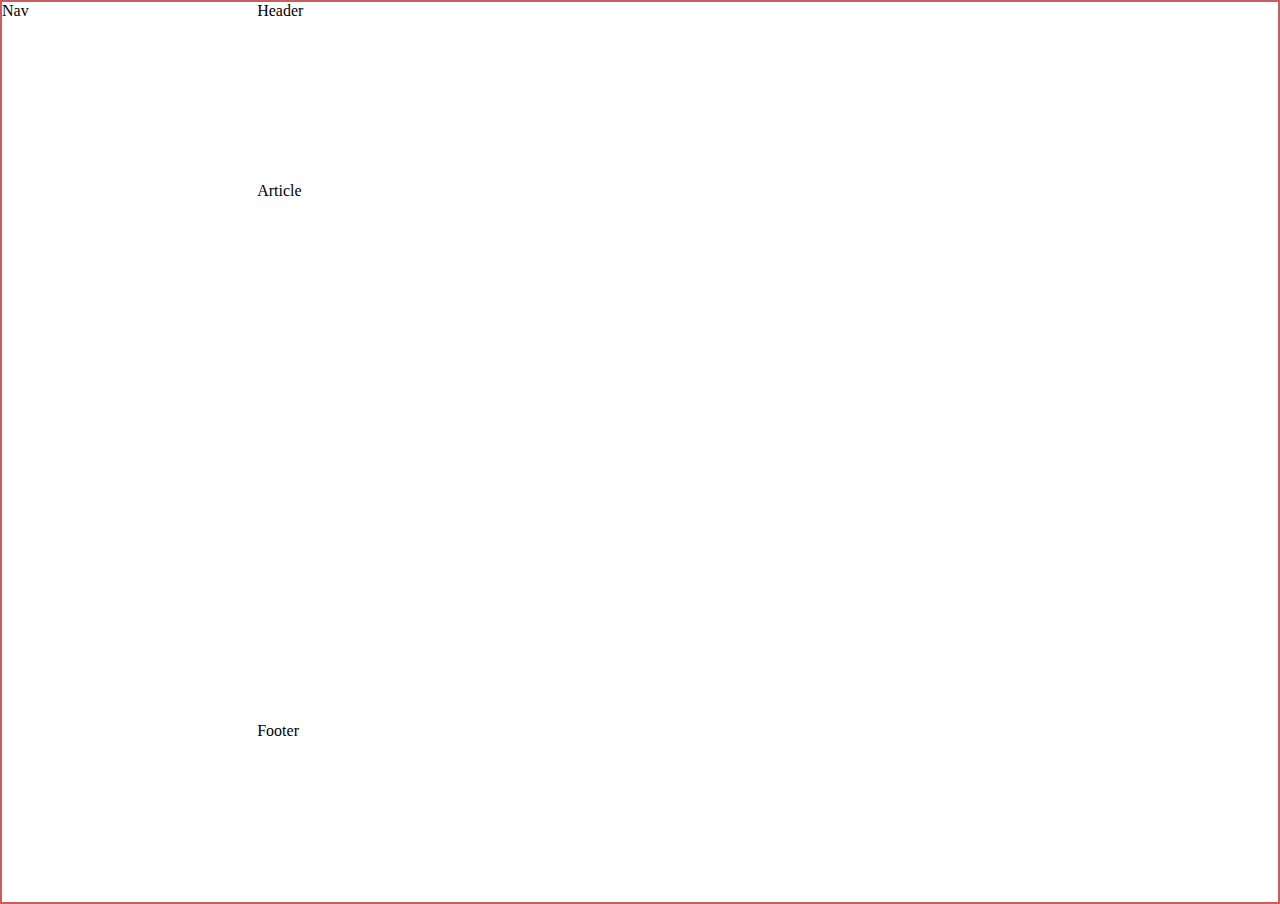
==== deel-2-flexbox-layout/opdracht-2/index.html @ 9017a8cf "Opdracht 2.2 toegevoegd" ====
<!DOCTYPE html>
<html lang="en">
<head>
    <meta charset="UTF-8">
    <link rel="stylesheet" href="../styles/global-styles.css">
    <link rel="stylesheet" href="styles/styles.css">
    <title>Flexbox-opdracht: layouts maken (2)</title>
</head>
<body>
<nav class="col-1">Nav</nav>
<div class="col-2">
    <header>Header</header>
    <main>
        <article class="article-stretch">
            Article
            <!--<p>ZET DEZE TEKST AAN EN UIT! consectetur adipisicing elit. Ab accusamus aliquid at blanditiis culpa dolor ea earum esse et excepturi ipsa nam qui, rem repellendus totam. A, aspernatur atque consequuntur cumque dolor expedita fugiat minima, necessitatibus nemo quaerat quas quia quis repellat sapiente sequi vel veritatis vitae! Hic illo ipsum iure repellendus sed voluptate?</p>
            <p>Lorem ipsum dolor sit amet, consectetur adipisicing elit. Ab accusamus aliquid at blanditiis culpa dolor ea earum esse et excepturi ipsa nam qui, rem repellendus totam. A, aspernatur atque consequuntur cumque dolor expedita fugiat minima, necessitatibus nemo quaerat quas quia quis repellat sapiente sequi vel veritatis vitae! Hic illo ipsum iure repellendus sed voluptate?</p>
            <p>Lorem ipsum dolor sit amet, consectetur adipisicing elit. Ab accusamus aliquid at blanditiis culpa dolor ea earum esse et excepturi ipsa nam qui, rem repellendus totam. A, aspernatur atque consequuntur cumque dolor expedita fugiat minima, necessitatibus nemo quaerat quas quia quis repellat sapiente sequi vel veritatis vitae! Hic illo ipsum iure repellendus sed voluptate?</p>
            <p>Lorem ipsum dolor sit amet, consectetur adipisicing elit. Ab accusamus aliquid at blanditiis culpa dolor ea earum esse et excepturi ipsa nam qui, rem repellendus totam. A, aspernatur atque consequuntur cumque dolor expedita fugiat minima, necessitatibus nemo quaerat quas quia quis repellat sapiente sequi vel veritatis vitae! Hic illo ipsum iure repellendus sed voluptate?</p>
            <p>Lorem ipsum dolor sit amet, consectetur adipisicing elit. Ab accusamus aliquid at blanditiis culpa dolor ea earum esse et excepturi ipsa nam qui, rem repellendus totam. A, aspernatur atque consequuntur cumque dolor expedita fugiat minima, necessitatibus nemo quaerat quas quia quis repellat sapiente sequi vel veritatis vitae! Hic illo ipsum iure repellendus sed voluptate?</p>
            <p>Lorem ipsum dolor sit amet, consectetur adipisicing elit. Ab accusamus aliquid at blanditiis culpa dolor ea earum esse et excepturi ipsa nam qui, rem repellendus totam. A, aspernatur atque consequuntur cumque dolor expedita fugiat minima, necessitatibus nemo quaerat quas quia quis repellat sapiente sequi vel veritatis vitae! Hic illo ipsum iure repellendus sed voluptate?</p>-->
        </article>
    </main>
    <footer>Footer</footer>
</div>
</body>
</html>
---- deel-2-flexbox-layout/opdracht-2/styles/styles.css ----
/*Schrijf hier jouw CSS*/
* {
    box-sizing: border-box;
    margin: 0;
    padding: 0;
}

body {
    border: indianred solid 2px;
    display: flex;
    flex-direction: row;
    flex: 1 1 100vh;
}

.col-1 {
    display: flex;
    flex-direction: column;
    flex: 2 1 20vh;
    order: 1;

}
.col-2 {
    display: flex;
    flex-direction: column;
    flex: 8 1 80vh;
    order: 2;
}
header {
    display: flex;
    flex: 2 1 20vh;
}

main {
    display: flex;
    justify-content: space-between;
    flex: 6 1 60vh;

    .article-stretch {
        display: flex;
        flex-direction: column;
        align-content: flex-start;
        /*align-self: stretch;*/
        flex: 1 1 60vw;
    }
}

footer {
    display: flex;
    flex: 2 1 20vh;
}
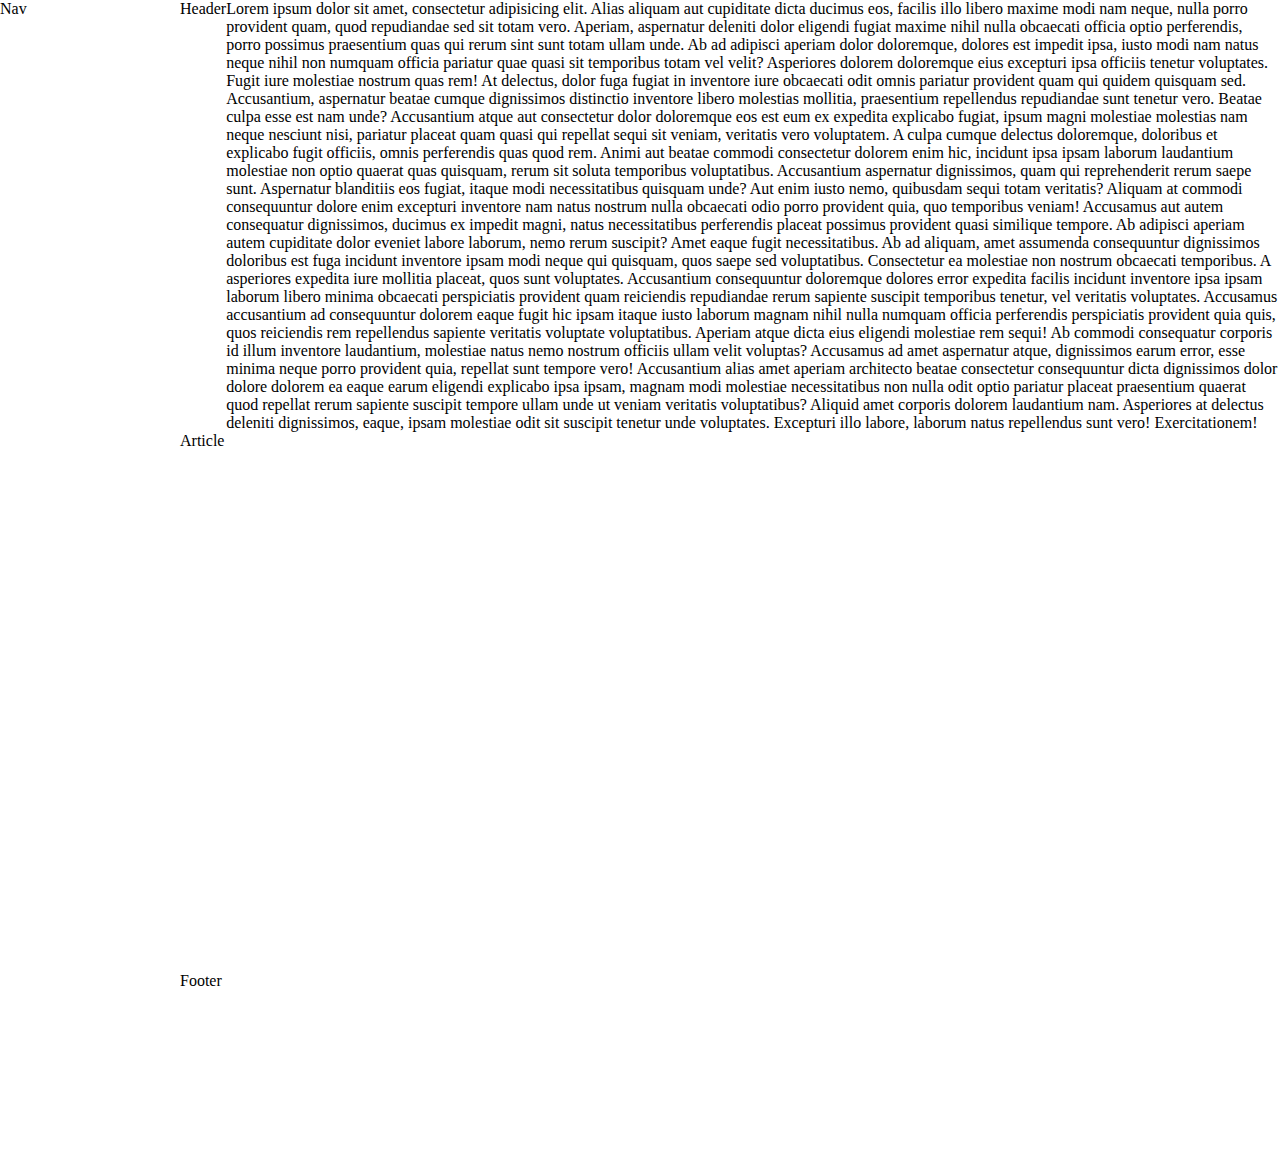
==== commit 54299c7a: "Opdracht 2.3 en 2.4 toegevoegd" ====
--- a/deel-2-flexbox-layout/opdracht-2/index.html
+++ b/deel-2-flexbox-layout/opdracht-2/index.html
@@ -9,7 +9,7 @@
 <body>
 <nav class="col-1">Nav</nav>
 <div class="col-2">
-    <header>Header</header>
+    <header>Header<p>Lorem ipsum dolor sit amet, consectetur adipisicing elit. Alias aliquam aut cupiditate dicta ducimus eos, facilis illo libero maxime modi nam neque, nulla porro provident quam, quod repudiandae sed sit totam vero. Aperiam, aspernatur deleniti dolor eligendi fugiat maxime nihil nulla obcaecati officia optio perferendis, porro possimus praesentium quas qui rerum sint sunt totam ullam unde. Ab ad adipisci aperiam dolor doloremque, dolores est impedit ipsa, iusto modi nam natus neque nihil non numquam officia pariatur quae quasi sit temporibus totam vel velit? Asperiores dolorem doloremque eius excepturi ipsa officiis tenetur voluptates. Fugit iure molestiae nostrum quas rem! At delectus, dolor fuga fugiat in inventore iure obcaecati odit omnis pariatur provident quam qui quidem quisquam sed. Accusantium, aspernatur beatae cumque dignissimos distinctio inventore libero molestias mollitia, praesentium repellendus repudiandae sunt tenetur vero. Beatae culpa esse est nam unde? Accusantium atque aut consectetur dolor doloremque eos est eum ex expedita explicabo fugiat, ipsum magni molestiae molestias nam neque nesciunt nisi, pariatur placeat quam quasi qui repellat sequi sit veniam, veritatis vero voluptatem. A culpa cumque delectus doloremque, doloribus et explicabo fugit officiis, omnis perferendis quas quod rem. Animi aut beatae commodi consectetur dolorem enim hic, incidunt ipsa ipsam laborum laudantium molestiae non optio quaerat quas quisquam, rerum sit soluta temporibus voluptatibus. Accusantium aspernatur dignissimos, quam qui reprehenderit rerum saepe sunt. Aspernatur blanditiis eos fugiat, itaque modi necessitatibus quisquam unde? Aut enim iusto nemo, quibusdam sequi totam veritatis? Aliquam at commodi consequuntur dolore enim excepturi inventore nam natus nostrum nulla obcaecati odio porro provident quia, quo temporibus veniam! Accusamus aut autem consequatur dignissimos, ducimus ex impedit magni, natus necessitatibus perferendis placeat possimus provident quasi similique tempore. Ab adipisci aperiam autem cupiditate dolor eveniet labore laborum, nemo rerum suscipit? Amet eaque fugit necessitatibus. Ab ad aliquam, amet assumenda consequuntur dignissimos doloribus est fuga incidunt inventore ipsam modi neque qui quisquam, quos saepe sed voluptatibus. Consectetur ea molestiae non nostrum obcaecati temporibus. A asperiores expedita iure mollitia placeat, quos sunt voluptates. Accusantium consequuntur doloremque dolores error expedita facilis incidunt inventore ipsa ipsam laborum libero minima obcaecati perspiciatis provident quam reiciendis repudiandae rerum sapiente suscipit temporibus tenetur, vel veritatis voluptates. Accusamus accusantium ad consequuntur dolorem eaque fugit hic ipsam itaque iusto laborum magnam nihil nulla numquam officia perferendis perspiciatis provident quia quis, quos reiciendis rem repellendus sapiente veritatis voluptate voluptatibus. Aperiam atque dicta eius eligendi molestiae rem sequi! Ab commodi consequatur corporis id illum inventore laudantium, molestiae natus nemo nostrum officiis ullam velit voluptas? Accusamus ad amet aspernatur atque, dignissimos earum error, esse minima neque porro provident quia, repellat sunt tempore vero! Accusantium alias amet aperiam architecto beatae consectetur consequuntur dicta dignissimos dolor dolore dolorem ea eaque earum eligendi explicabo ipsa ipsam, magnam modi molestiae necessitatibus non nulla odit optio pariatur placeat praesentium quaerat quod repellat rerum sapiente suscipit tempore ullam unde ut veniam veritatis voluptatibus? Aliquid amet corporis dolorem laudantium nam. Asperiores at delectus deleniti dignissimos, eaque, ipsam molestiae odit sit suscipit tenetur unde voluptates. Excepturi illo labore, laborum natus repellendus sunt vero! Exercitationem!</p></header>
     <main>
         <article class="article-stretch">
             Article
--- a/deel-2-flexbox-layout/opdracht-2/styles/styles.css
+++ b/deel-2-flexbox-layout/opdracht-2/styles/styles.css
@@ -6,7 +6,6 @@
 }
 
 body {
-    border: indianred solid 2px;
     display: flex;
     flex-direction: row;
     flex: 1 1 100vh;
@@ -15,36 +14,36 @@
 .col-1 {
     display: flex;
     flex-direction: column;
-    flex: 2 1 20vh;
+    flex: 0 0 20vh;
     order: 1;
 
 }
 .col-2 {
     display: flex;
     flex-direction: column;
-    flex: 8 1 80vh;
+    flex: 1 1 80vh;
     order: 2;
 }
 header {
     display: flex;
-    flex: 2 1 20vh;
+    flex: 0 0 20vh;
+/*    500 words will lead to a header too big, how to change this?*/
 }
 
 main {
     display: flex;
     justify-content: space-between;
-    flex: 6 1 60vh;
+    flex: 1 1 60vh;
 
     .article-stretch {
         display: flex;
         flex-direction: column;
         align-content: flex-start;
-        /*align-self: stretch;*/
         flex: 1 1 60vw;
     }
 }
 
 footer {
     display: flex;
-    flex: 2 1 20vh;
+    flex: 0 0 20vh;
 }